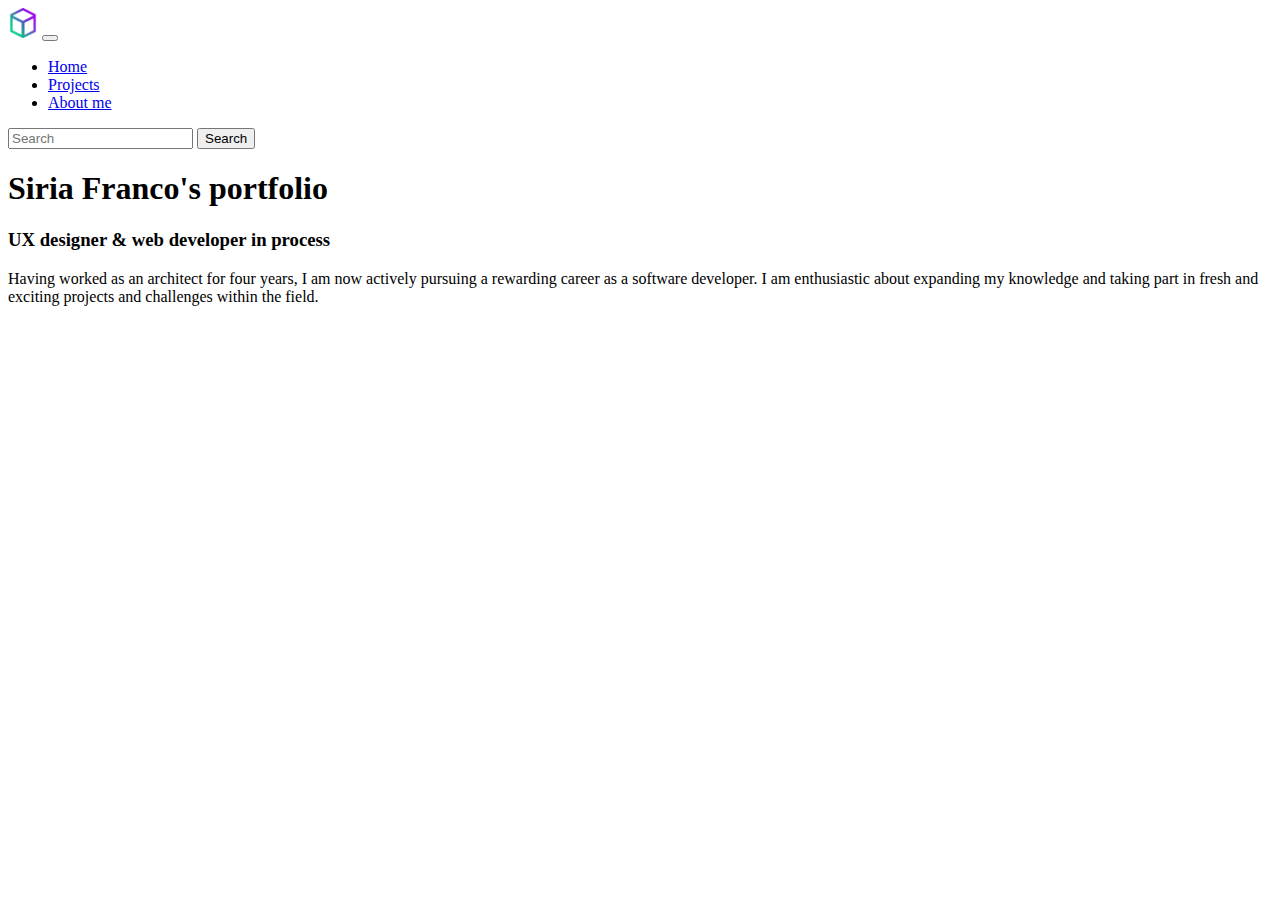
==== index.html @ fa6f271e "portfolio html and assets" ====
<!DOCTYPE html>
<html lang="en">
<head>
    <meta charset="UTF-8">
    <meta name="viewport" content="width=device-width, initial-scale=1.0">
    <title>Siria Franco's portfolio</title>
    <link rel="shortcut icon" href="./assets/img/cubo-degradado.png" class="favicon">
    <!-- Estilo de bootstrap -->
    <link href="https://cdn.jsdelivr.net/npm/bootstrap@5.3.2/dist/css/bootstrap.min.css" rel="stylesheet" integrity="sha384-T3c6CoIi6uLrA9TneNEoa7RxnatzjcDSCmG1MXxSR1GAsXEV/Dwwykc2MPK8M2HN" crossorigin="anonymous">
    <!-- CSS personalizado -->
    <link rel="stylesheet" href="./assets/styles/main.css" />
  </head>
<body>
    <!-- Navbar -->
    <nav class="navbar navbar-expand-lg bg-body-tertiary">
        <div class="container-fluid">
          <a class="navbar-brand" href="./index.html">
            <img src="./assets/img/cubo-degradado.png" alt="" style="height: 30px;"></a>
          <button class="navbar-toggler" type="button" data-bs-toggle="collapse" data-bs-target="#navbarSupportedContent" aria-controls="navbarSupportedContent" aria-expanded="false" aria-label="Toggle navigation">
            <span class="navbar-toggler-icon"></span>
          </button>
          <div class="collapse navbar-collapse" id="navbarSupportedContent">
            <ul class="navbar-nav me-auto mb-2 mb-lg-0">
              <li class="nav-item">
                <a class="nav-link active" aria-current="page" href="./index.html">Home</a>
              </li>
              <li class="nav-item">
                <a class="nav-link" href="#">Projects</a>
              </li>
              <li class="nav-item">
                <a class="nav-link" href="./assets/html/about.html">About me</a>
              </li>
              <!-- <li class="nav-item dropdown">
                <a class="nav-link dropdown-toggle" href="#" role="button" data-bs-toggle="dropdown" aria-expanded="false">
                  Dropdown
                </a>
                <ul class="dropdown-menu">
                  <li><a class="dropdown-item" href="#">Action</a></li>
                  <li><a class="dropdown-item" href="#">Another action</a></li>
                  <li><hr class="dropdown-divider"></li>
                  <li><a class="dropdown-item" href="#">Something else here</a></li>
                </ul>
              </li>
              <li class="nav-item">
                <a class="nav-link disabled" aria-disabled="true">Disabled</a>
              </li> -->
            </ul>
            <form class="d-flex" role="search">
              <input class="form-control me-2" type="search" placeholder="Search" aria-label="Search">
              <button class="btn btn-outline-success" type="submit">Search</button>
            </form>
          </div>
        </div>
    </nav>
    <!-- Header -->
    <div>
      <div class="container mt-4">
        <div class="row">
          <div class="col">
            <h1>Siria Franco's portfolio</h1>
          </div>
        </div>
        <div class="row">
          <div class="col-12">
            <h3>UX designer & web developer in process</h3>
          </div>
        </div>
        <div class="row">
          <div class="col-12 col-md-6">
            <p>Having worked as an architect for four years, I am now actively pursuing a rewarding career as a software developer. I am enthusiastic about expanding my knowledge and taking part in fresh and exciting projects and challenges within the field.</p>
          </div>
          <div class="col-12 col-md-6">
          </div>
        </div>
      </div>




    </div>
</body>
<script src="index.js"></script>
<script src="https://cdn.jsdelivr.net/npm/bootstrap@5.3.2/dist/js/bootstrap.bundle.min.js" integrity="sha384-C6RzsynM9kWDrMNeT87bh95OGNyZPhcTNXj1NW7RuBCsyN/o0jlpcV8Qyq46cDfL" crossorigin="anonymous"></script>
</html>
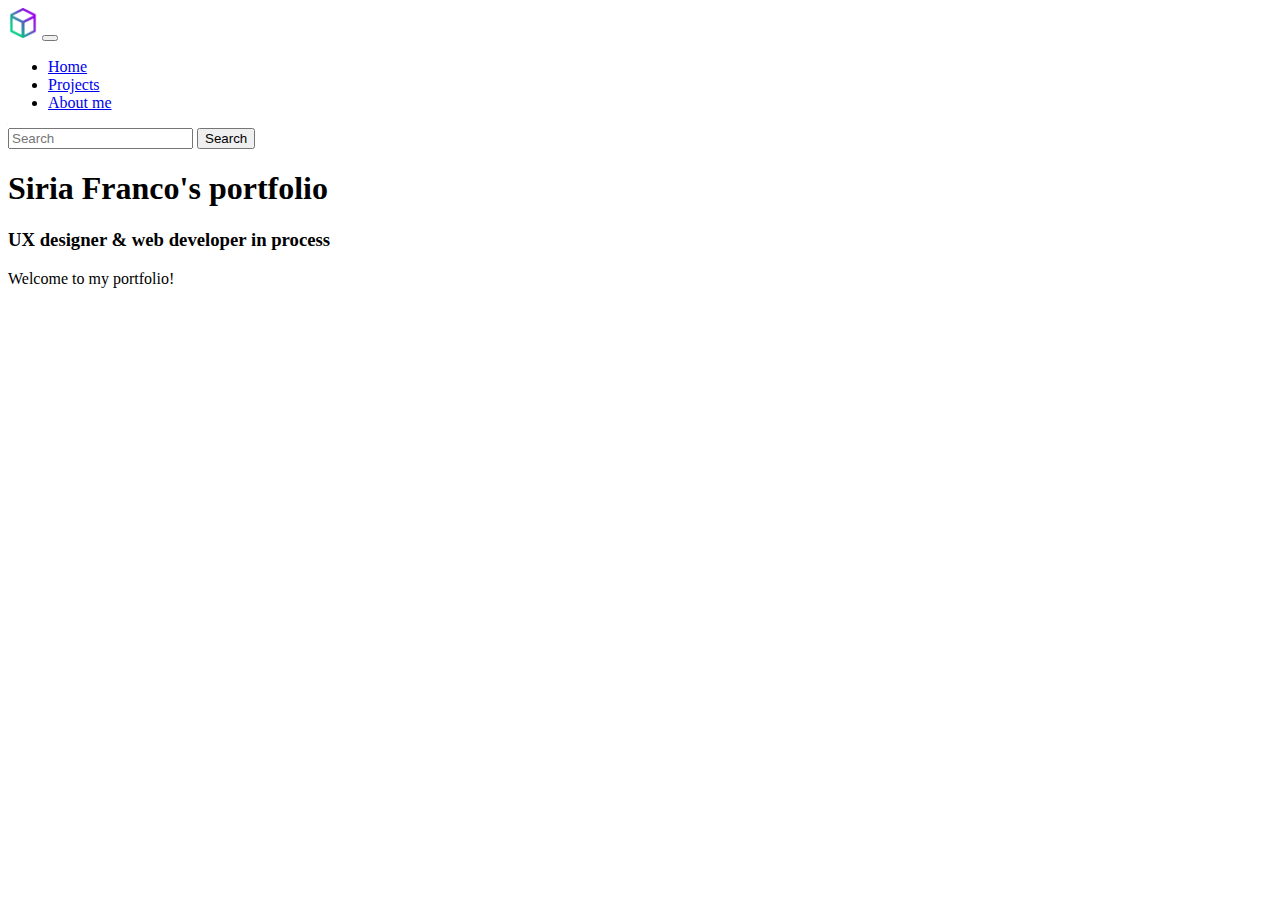
==== commit 6f0000f1: "add navbar n footer with ajax, add project.html" ====
--- a/index.html
+++ b/index.html
@@ -12,46 +12,8 @@
   </head>
 <body>
     <!-- Navbar -->
-    <nav class="navbar navbar-expand-lg bg-body-tertiary">
-        <div class="container-fluid">
-          <a class="navbar-brand" href="./index.html">
-            <img src="./assets/img/cubo-degradado.png" alt="" style="height: 30px;"></a>
-          <button class="navbar-toggler" type="button" data-bs-toggle="collapse" data-bs-target="#navbarSupportedContent" aria-controls="navbarSupportedContent" aria-expanded="false" aria-label="Toggle navigation">
-            <span class="navbar-toggler-icon"></span>
-          </button>
-          <div class="collapse navbar-collapse" id="navbarSupportedContent">
-            <ul class="navbar-nav me-auto mb-2 mb-lg-0">
-              <li class="nav-item">
-                <a class="nav-link active" aria-current="page" href="./index.html">Home</a>
-              </li>
-              <li class="nav-item">
-                <a class="nav-link" href="#">Projects</a>
-              </li>
-              <li class="nav-item">
-                <a class="nav-link" href="./assets/html/about.html">About me</a>
-              </li>
-              <!-- <li class="nav-item dropdown">
-                <a class="nav-link dropdown-toggle" href="#" role="button" data-bs-toggle="dropdown" aria-expanded="false">
-                  Dropdown
-                </a>
-                <ul class="dropdown-menu">
-                  <li><a class="dropdown-item" href="#">Action</a></li>
-                  <li><a class="dropdown-item" href="#">Another action</a></li>
-                  <li><hr class="dropdown-divider"></li>
-                  <li><a class="dropdown-item" href="#">Something else here</a></li>
-                </ul>
-              </li>
-              <li class="nav-item">
-                <a class="nav-link disabled" aria-disabled="true">Disabled</a>
-              </li> -->
-            </ul>
-            <form class="d-flex" role="search">
-              <input class="form-control me-2" type="search" placeholder="Search" aria-label="Search">
-              <button class="btn btn-outline-success" type="submit">Search</button>
-            </form>
-          </div>
-        </div>
-    </nav>
+    <nav></nav>
+
     <!-- Header -->
     <div>
       <div class="container mt-4">
@@ -67,18 +29,24 @@
         </div>
         <div class="row">
           <div class="col-12 col-md-6">
-            <p>Having worked as an architect for four years, I am now actively pursuing a rewarding career as a software developer. I am enthusiastic about expanding my knowledge and taking part in fresh and exciting projects and challenges within the field.</p>
+            <p>Welcome to my portfolio!</p>
           </div>
           <div class="col-12 col-md-6">
           </div>
         </div>
       </div>
 
+    </div>
 
+    <footer></footer>
+</body>
 
+<script src="index.js"></script>
 
-    </div>
-</body>
-<script src="index.js"></script>
+ <!-- Loading Navbar and Footer with Jquery -->
+<script src="https://ajax.googleapis.com/ajax/libs/jquery/3.5.1/jquery.min.js"></script>
+<script src="./assets/js/common.js"></script>
+
+<!-- Bootstrap -->
 <script src="https://cdn.jsdelivr.net/npm/bootstrap@5.3.2/dist/js/bootstrap.bundle.min.js" integrity="sha384-C6RzsynM9kWDrMNeT87bh95OGNyZPhcTNXj1NW7RuBCsyN/o0jlpcV8Qyq46cDfL" crossorigin="anonymous"></script>
 </html>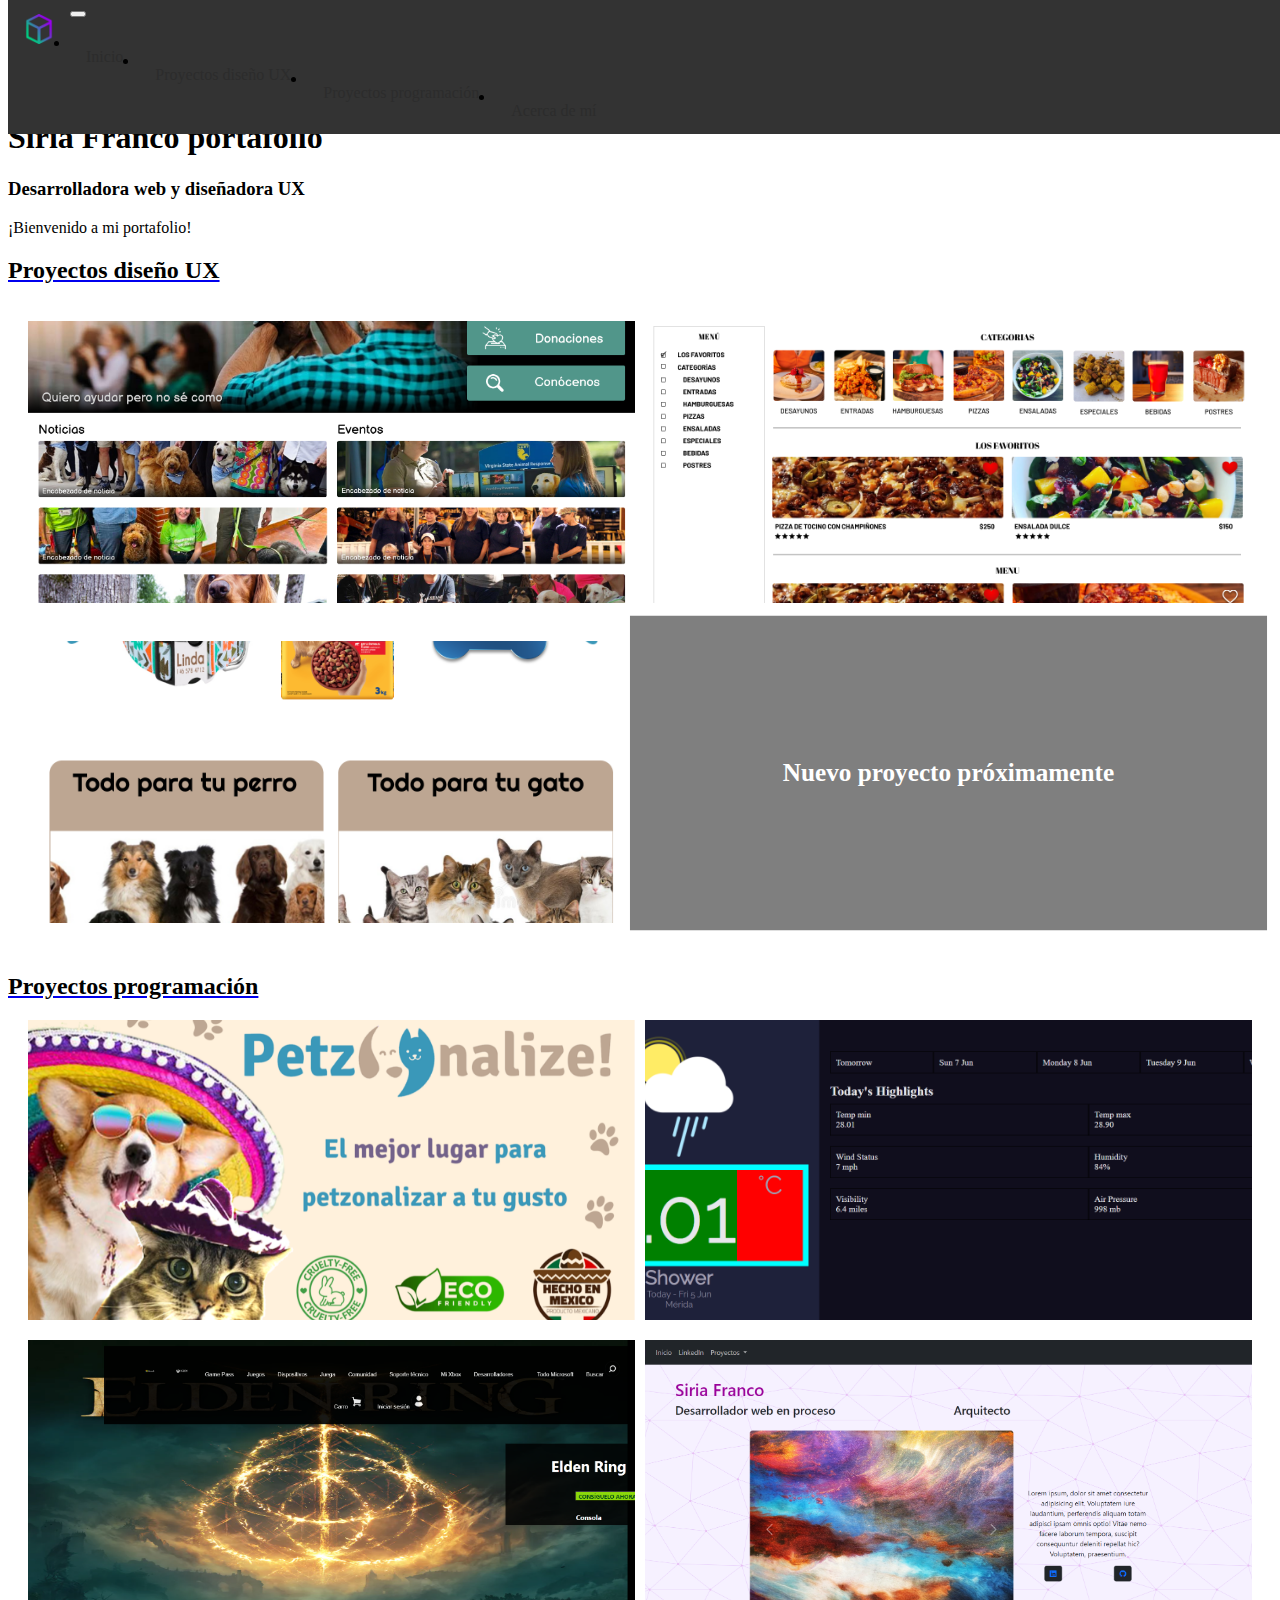
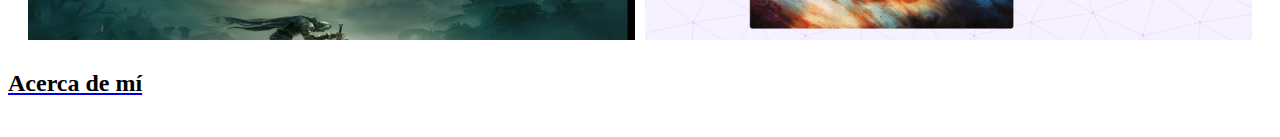
==== commit 5cd7abc5: "spanish portfolio with ux projects" ====
--- a/index.html
+++ b/index.html
@@ -1,44 +1,109 @@
 <!DOCTYPE html>
 <html lang="en">
 <head>
-    <meta charset="UTF-8">
-    <meta name="viewport" content="width=device-width, initial-scale=1.0">
-    <title>Siria Franco's portfolio</title>
-    <link rel="shortcut icon" href="./assets/img/cubo-degradado.png" class="favicon">
-    <!-- Estilo de bootstrap -->
-    <link href="https://cdn.jsdelivr.net/npm/bootstrap@5.3.2/dist/css/bootstrap.min.css" rel="stylesheet" integrity="sha384-T3c6CoIi6uLrA9TneNEoa7RxnatzjcDSCmG1MXxSR1GAsXEV/Dwwykc2MPK8M2HN" crossorigin="anonymous">
-    <!-- CSS personalizado -->
-    <link rel="stylesheet" href="./assets/styles/main.css" />
-  </head>
+  <meta charset="UTF-8">
+  <meta name="viewport" content="width=device-width, initial-scale=1.0">
+  <title>Siria Franco's portfolio</title>
+  <link rel="shortcut icon" href="./assets/img/cubo-degradado.png" class="favicon">
+  <!-- Estilo de bootstrap -->
+  <link href="https://cdn.jsdelivr.net/npm/bootstrap@5.3.2/dist/css/bootstrap.min.css" rel="stylesheet" integrity="sha384-T3c6CoIi6uLrA9TneNEoa7RxnatzjcDSCmG1MXxSR1GAsXEV/Dwwykc2MPK8M2HN" crossorigin="anonymous">
+  <!-- CSS personalizado -->
+  <link rel="stylesheet" href="./assets/styles/main.css" />
+  <link rel="stylesheet" href="./assets/styles/projects.css" />
+  <link rel="stylesheet" href="./assets/styles/navbar.css" />
+</head>
+
 <body>
     <!-- Navbar -->
     <nav></nav>
 
     <!-- Header -->
-    <div>
-      <div class="container mt-4">
-        <div class="row">
-          <div class="col">
-            <h1>Siria Franco's portfolio</h1>
+    <div class="container mt-4" style="padding-top:10dvh">
+      <div class="row">
+        <div class="col">
+          <h1>Siria Franco portafolio</h1>
+        </div>
+      </div>
+      <div class="row">
+        <div class="col-12">
+          <h3>Desarrolladora web y diseñadora UX </h3>
+        </div>
+      </div>
+      <div class="row">
+        <div class="col-12 col-md-6">
+          <p>¡Bienvenido a mi portafolio!</p>
+        </div>
+        <div class="col-12 col-md-6">
+        </div>
+      </div>
+    </div>
+     
+    <!-- Container general -->
+    <div class="container mt-4">
+      <!-- Container designer UX's projects -->
+      <div class="col">
+        <a href="./assets/html/projectsux.html">
+          <h2>Proyectos diseño UX</h2>
+        </a>
+        <div class="container-card">
+          <div class="card" id="card-1">
+            <a href="./assets/html/projectsux/huellitas.html">
+              <img src="./assets/img/projectsux/huellitas/Home (2).png" alt="Huellitas">
+            </a>
           </div>
-        </div>
-        <div class="row">
-          <div class="col-12">
-            <h3>UX designer & web developer in process</h3>
+          <div class="card" id="card-2">
+            <a href="./assets/html/projectsux/musiczone.html">
+              <img src="./assets/img/projectsux/musiczone/Desktop - Home.png" alt="Music zone">
+            </a>
           </div>
-        </div>
-        <div class="row">
-          <div class="col-12 col-md-6">
-            <p>Welcome to my portfolio!</p>
+          <div class="card" id="card-3">
+            <a href="./assets/html/projectsux/petzonalize.html">
+              <img src="./assets/img/projectsux/petzonalize/Home (1).png" alt="Petzonalize">
+            </a>
           </div>
-          <div class="col-12 col-md-6">
+          <div class="card" id="card-4">
+            <div class="card-4-overlay">
+              Nuevo proyecto próximamente
+            </div>
           </div>
         </div>
       </div>
-
+      <!-- Container developer's projects -->
+      <div class="col" style="margin-top: 40px;">
+        <a href="./assets/html/projects.html">
+          <h2 style="margin-bottom: 20px;">Proyectos programación</h2>
+        </a>
+        <div class="container-card">
+          <div class="card" id="card-1">
+              <a href="https://petzonalize.netlify.app/" target="_blank">
+                  <img src="./assets/img/projects/welcome-pets.png" alt="Petzonalize">
+              </a>
+          </div>
+          <div class="card" id="card-2">
+              <a href="https://weather-app-team.netlify.app" target="_blank">
+                  <img src="./assets/img/projects/weather-app-miniature.png" alt="">
+              </a>
+          </div>
+          <div class="card" id="card-3">
+              <a href="https://simulationxboxweb.netlify.app" target="_blank">
+                  <img src="./assets/img/projects/xbox-web-miniature.png" alt="">
+              </a>
+          </div>
+          <div class="card" id="card-4">
+              <a href="https://sirifranco-ch26.netlify.app/" target="_blank">
+                  <img src="./assets/img/projects/siriafranco-generation-miniature.png" alt="">
+              </a>
+          </div>
+      </div>
+      <!-- About -->
+      <div class="col" style="margin-bottom: 40px;">
+        <a href="./assets/html/about.html">
+            <h2>Acerca de mí</h2>
+        </a>
+    </div>
     </div>
 
-    <footer></footer>
+  <footer></footer>
 </body>
 
 <script src="index.js"></script>
@@ -46,6 +111,7 @@
  <!-- Loading Navbar and Footer with Jquery -->
 <script src="https://ajax.googleapis.com/ajax/libs/jquery/3.5.1/jquery.min.js"></script>
 <script src="./assets/js/common.js"></script>
+<script src="./index.js"></script>
 
 <!-- Bootstrap -->
 <script src="https://cdn.jsdelivr.net/npm/bootstrap@5.3.2/dist/js/bootstrap.bundle.min.js" integrity="sha384-C6RzsynM9kWDrMNeT87bh95OGNyZPhcTNXj1NW7RuBCsyN/o0jlpcV8Qyq46cDfL" crossorigin="anonymous"></script>
--- a/assets/styles/main.css
+++ b/assets/styles/main.css
@@ -0,0 +1,13 @@
+h2 {
+    color: black; /* Color negro por defecto */
+    transition: color 0.3s; /* Transición suave para el cambio de color */
+    text-decoration: none;
+}
+
+h2:hover {
+    color: purple; /* Cambia a color morado al pasar el mouse */
+}
+
+h2 a {
+    text-decoration: none !important; 
+}--- a/assets/styles/projects.css
+++ b/assets/styles/projects.css
@@ -0,0 +1,80 @@
+.container-card {
+  display: flex;
+  flex-wrap: wrap;
+  gap: 10px;
+  padding: 0 10px 0 20px; /* Agrega un relleno de 10px a los lados izquierdo y derecho */
+}
+
+.card {
+  width: calc(50% - 10px); /* El 50% del contenedor menos el espacio entre las tarjetas y el relleno */
+  height: 300px; /* Altura de cada tarjeta */
+  box-sizing: border-box;
+  margin-bottom: 10px; /* Espacio entre las filas de tarjetas */
+  overflow: hidden;
+}
+
+/* Ajuste para el último elemento si hay un número impar */
+.card:last-child {
+  margin-bottom: 0;
+}
+
+/* Estilos para mostrar todas las tarjetas en una sola columna en pantallas pequeñas */
+@media (max-width: 600px) {
+  .card {
+    width: calc(100% - 10px); /* Ocupa todo el ancho en pantallas pequeñas menos el relleno */
+  }
+}
+
+.card img {
+  width: 100%; /* Ajusta el ancho de la imagen al ancho del contenedor */
+  height: 100%; /* Mantiene la proporción de la imagen */
+  display: block; /* Para eliminar el espacio adicional alrededor de la imagen */
+  object-fit: cover; /* Ajusta la imagen para cubrir todo el espacio del contenedor manteniendo su relación de aspecto */
+} 
+
+.card-4-overlay {
+  position: absolute;
+  top: 0;
+  left: 0;
+  width: 100%;
+  height: 100%;
+  background-color: rgba(0, 0, 0, 0.5); /* Fondo gris semitransparente */
+  display: flex;
+  flex-direction: column;
+  justify-content: center;
+  align-items: center;
+  text-align: center;
+  color: white;
+  font-size: 24px;
+  font-weight: bold;
+  padding: 20px;
+  box-sizing: border-box;
+}
+
+.card::before {
+  content: attr(data-title);
+  color: white;
+  text-align: center;
+}
+
+.card:hover::before {
+  opacity: 1;
+}
+
+.card:hover {
+  transform: scale(1.05); 
+  /* opacity: 0.8;  */
+}
+
+.image-container {
+  width: 80%; /* Establece el ancho del contenedor al 80% del ancho de la pantalla */
+  margin: 0 auto; /* Centra horizontalmente el contenedor */
+  text-align: center; /* Alinea el contenido al centro del contenedor */
+  border: 2px solid #cccccc;
+}
+
+.image-container img {
+  max-width: 100%; /* Establece el ancho máximo de la imagen al 100% del contenedor */
+  height: auto; /* Mantiene la proporción de aspecto */
+  display: inline-block; /* Asegura que la imagen se ajuste correctamente */
+}--- a/assets/styles/navbar.css
+++ b/assets/styles/navbar.css
@@ -0,0 +1,24 @@
+.navbar {
+    overflow: hidden;
+    background-color: #333; /* Color de fondo */
+    position: fixed; /* Fija la barra de navegación en la parte superior */
+    top: 0; /* Posición en la parte superior */
+    width: 100%; /* Ancho completo */
+    z-index: 1000;
+}
+
+/* Estilos para los enlaces de la barra de navegación */
+.navbar a {
+    float: left;
+    display: block;
+    color: #2c2c2c; /* Color del texto */
+    text-align: center;
+    padding: 14px 16px; /* Espaciado interno */
+    text-decoration: none;
+}
+
+/* Estilos para los enlaces al pasar el mouse */
+.navbar a:hover {
+    background-color: #ddd; /* Color de fondo al pasar el mouse */
+    color: black; /* Color del texto al pasar el mouse */
+}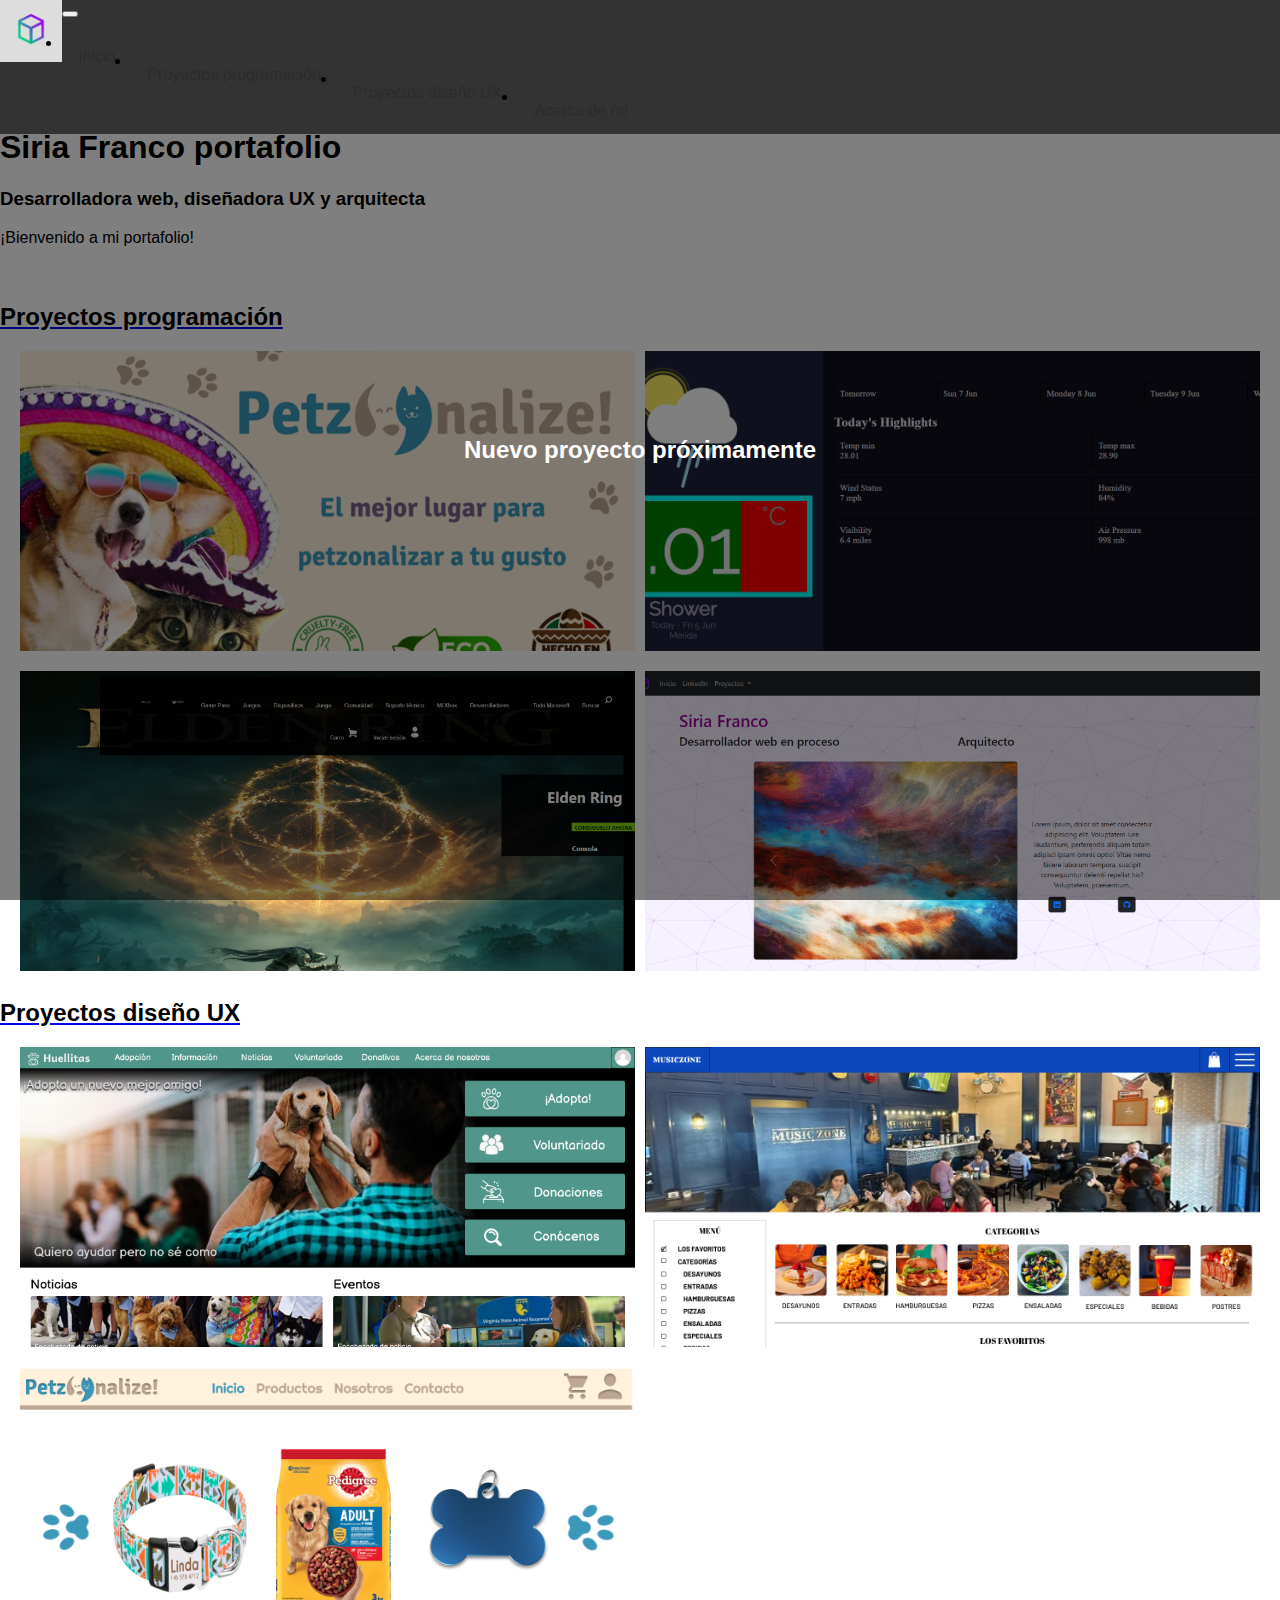
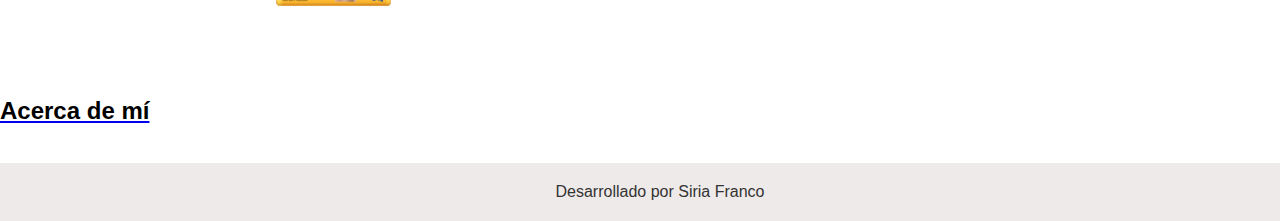
==== commit 8bf53c3b: "feat: updated abouts us n general details" ====
--- a/index.html
+++ b/index.html
@@ -9,8 +9,9 @@
   <link href="https://cdn.jsdelivr.net/npm/bootstrap@5.3.2/dist/css/bootstrap.min.css" rel="stylesheet" integrity="sha384-T3c6CoIi6uLrA9TneNEoa7RxnatzjcDSCmG1MXxSR1GAsXEV/Dwwykc2MPK8M2HN" crossorigin="anonymous">
   <!-- CSS personalizado -->
   <link rel="stylesheet" href="./assets/styles/main.css" />
-  <link rel="stylesheet" href="./assets/styles/projects.css" />
+  <link rel="stylesheet" href="./assets/styles/index.css" />
   <link rel="stylesheet" href="./assets/styles/navbar.css" />
+  <link rel="stylesheet" href="./assets/styles/footer.css">
 </head>
 
 <body>
@@ -18,7 +19,7 @@
     <nav></nav>
 
     <!-- Header -->
-    <div class="container mt-4" style="padding-top:10dvh">
+    <div class="container mt-2"  style="padding-top:12vh">
       <div class="row">
         <div class="col">
           <h1>Siria Franco portafolio</h1>
@@ -26,7 +27,7 @@
       </div>
       <div class="row">
         <div class="col-12">
-          <h3>Desarrolladora web y diseñadora UX </h3>
+          <h3>Desarrolladora web, diseñadora UX y arquitecta </h3>
         </div>
       </div>
       <div class="row">
@@ -39,26 +40,56 @@
     </div>
      
     <!-- Container general -->
-    <div class="container mt-4">
+    <div class="container">
+
+      <!-- Container developer's projects -->
+      <div class="col" style="margin-top: 40px;">
+        <a href="./assets/html/projects.html">
+          <h2 style="margin-bottom: 20px;">Proyectos programación</h2>
+        </a>
+        <div class="container-card">
+          <div class="card" id="card-1">
+            <a href="https://petzonalize.netlify.app/" target="_blank">
+              <img src="./assets/img/projects/welcome-pets.png" alt="">
+            </a>
+          </div>
+          <div class="card" id="card-2">
+            <a href="https://weather-app-team.netlify.app" target="_blank">
+              <img src="./assets/img/projects/weather-app-miniature.png" alt="">
+            </a>
+          </div>
+          <div class="card" id="card-3">
+            <a href="https://simulationxboxweb.netlify.app" target="_blank">
+              <img src="./assets/img/projects/xbox-web-miniature.png" alt="">
+            </a>
+          </div>
+          <div class="card" id="card-4">
+            <a href="https://sirifranco-ch26.netlify.app/" target="_blank">
+              <img src="./assets/img/projects/siriafranco-generation-miniature.png" alt="">
+            </a>
+          </div>
+        </div>
+      </div> 
+
       <!-- Container designer UX's projects -->
       <div class="col">
         <a href="./assets/html/projectsux.html">
-          <h2>Proyectos diseño UX</h2>
+          <h2 style="margin-top: 2vh;">Proyectos diseño UX</h2>
         </a>
         <div class="container-card">
           <div class="card" id="card-1">
-            <a href="./assets/html/projectsux/huellitas.html">
-              <img src="./assets/img/projectsux/huellitas/Home (2).png" alt="Huellitas">
+            <a href="./assets/html/projectsux/huellitas.html" target="_blank">
+              <img src="./assets/img/projectsux/huellitas/Home (2).png" alt="">
             </a>
           </div>
           <div class="card" id="card-2">
-            <a href="./assets/html/projectsux/musiczone.html">
-              <img src="./assets/img/projectsux/musiczone/Desktop - Home.png" alt="Music zone">
+            <a href="./assets/html/projectsux/musiczone.html" target="_blank">
+              <img src="./assets/img/projectsux/musiczone/Desktop - Home.png" alt="">
             </a>
           </div>
           <div class="card" id="card-3">
-            <a href="./assets/html/projectsux/petzonalize.html">
-              <img src="./assets/img/projectsux/petzonalize/Home (1).png" alt="Petzonalize">
+            <a href="./assets/html/projectsux/petzonalize.html" target="_blank">
+              <img src="./assets/img/projectsux/petzonalize/Home (1).png" alt="">
             </a>
           </div>
           <div class="card" id="card-4">
@@ -68,39 +99,15 @@
           </div>
         </div>
       </div>
-      <!-- Container developer's projects -->
-      <div class="col" style="margin-top: 40px;">
-        <a href="./assets/html/projects.html">
-          <h2 style="margin-bottom: 20px;">Proyectos programación</h2>
+      
+    </div>
+    <!-- About -->
+    <div class="container mt-4">
+      <div class="col" style="margin: 20px 0 20px 0;">
+        <a href="./assets/html/about.html">
+          <h2>Acerca de mí</h2>
         </a>
-        <div class="container-card">
-          <div class="card" id="card-1">
-              <a href="https://petzonalize.netlify.app/" target="_blank">
-                  <img src="./assets/img/projects/welcome-pets.png" alt="Petzonalize">
-              </a>
-          </div>
-          <div class="card" id="card-2">
-              <a href="https://weather-app-team.netlify.app" target="_blank">
-                  <img src="./assets/img/projects/weather-app-miniature.png" alt="">
-              </a>
-          </div>
-          <div class="card" id="card-3">
-              <a href="https://simulationxboxweb.netlify.app" target="_blank">
-                  <img src="./assets/img/projects/xbox-web-miniature.png" alt="">
-              </a>
-          </div>
-          <div class="card" id="card-4">
-              <a href="https://sirifranco-ch26.netlify.app/" target="_blank">
-                  <img src="./assets/img/projects/siriafranco-generation-miniature.png" alt="">
-              </a>
-          </div>
       </div>
-      <!-- About -->
-      <div class="col" style="margin-bottom: 40px;">
-        <a href="./assets/html/about.html">
-            <h2>Acerca de mí</h2>
-        </a>
-    </div>
     </div>
 
   <footer></footer>
--- a/assets/styles/main.css
+++ b/assets/styles/main.css
@@ -1,3 +1,4 @@
+
 h2 {
     color: black; /* Color negro por defecto */
     transition: color 0.3s; /* Transición suave para el cambio de color */
--- a/assets/styles/index.css
+++ b/assets/styles/index.css
@@ -0,0 +1,92 @@
+body {
+  margin: 0;
+  font-family: Arial, sans-serif;
+  display: flex;
+  flex-direction: column;
+  min-height: 100vh;
+}
+
+.container-card {
+  display: flex;
+  flex-wrap: wrap;
+  gap: 10px;
+  padding: 0 10px 0 20px;
+  flex: 1; 
+}
+  
+  .card {
+    width: calc(50% - 10px);
+    height: 300px;
+    box-sizing: border-box;
+    margin-bottom: 10px;
+    overflow: hidden;
+  }
+  
+  .card:last-child {
+    margin-bottom: 0;
+  }
+  
+
+  @media (max-width: 600px) {
+    .card {
+      width: calc(100% - 10px); 
+      height: 150px;
+    }
+  }
+  
+  .card img {
+    width: 100%;
+    height: 100%;
+    display: block;
+    object-fit: cover;
+    object-position: top;
+  } 
+  
+  .card-4-overlay {
+    position: absolute;
+    top: 0;
+    left: 0;
+    width: 100%;
+    height: 100%;
+    background-color: rgba(0, 0, 0, 0.5); 
+    display: flex;
+    flex-direction: column;
+    justify-content: center;
+    align-items: center;
+    text-align: center;
+    color: white;
+    font-size: 24px;
+    font-weight: bold;
+    padding: 20px;
+    box-sizing: border-box;
+  }
+  
+  .card::before {
+    content: attr(data-title);
+    color: white;
+  }
+  
+  .card:hover::before {
+    opacity: 1;
+  }
+  
+  .card:hover {
+    transform: scale(1.05); 
+  }
+  
+  .image-container {
+    width: 80%;
+    margin: 0 auto; 
+    text-align: center; 
+    border: 2px solid #cccccc;
+  }
+  
+  .image-container img {
+    max-width: 100%;
+    height: auto; 
+    display: inline-block;
+    object-fit: cover; 
+    object-position: top; 
+  
+  }
+  --- a/assets/styles/footer.css
+++ b/assets/styles/footer.css
@@ -0,0 +1,20 @@
+body {
+    margin: 0;
+    font-family: Arial, sans-serif;
+  }
+  
+  .footer {
+    background-color: #efeaea;
+    padding: 20px; 
+    text-align: center; 
+    width: 100%;
+    bottom: 0;
+    margin-top: 2vh;
+  }
+  
+  .footer p {
+    margin: 0;
+    color: #333; 
+    font-size: 16px; 
+  }
+  